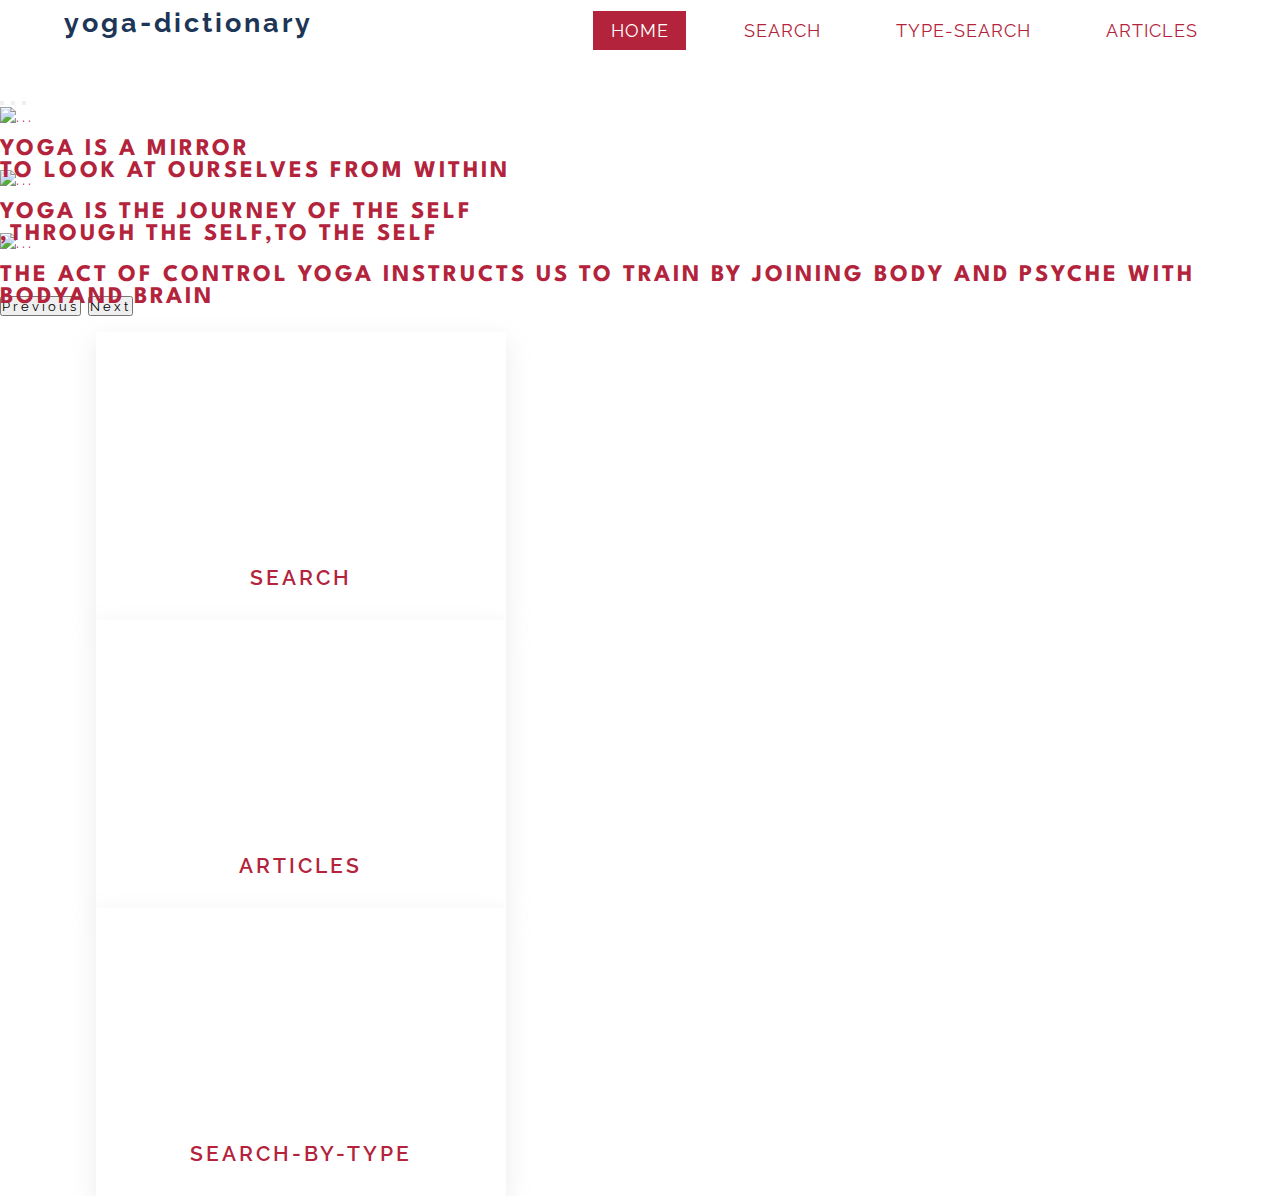
==== index.html @ ae5a981f "initial commit" ====
<!DOCTYPE html>
<html lang="en">

<head>
  <meta charset="UTF-8">
  <meta http-equiv="X-UA-Compatible" content="IE=edge">
  <meta name="viewport" content="width=device-width, initial-scale=1.0">
  <title>YOGA-DICTIONARY</title>

  <link href="https://cdn.jsdelivr.net/npm/bootstrap@5.0.0-beta2/dist/css/bootstrap.min.css" rel="stylesheet"
    integrity="sha384-BmbxuPwQa2lc/FVzBcNJ7UAyJxM6wuqIj61tLrc4wSX0szH/Ev+nYRRuWlolflfl" crossorigin="anonymous">
  <link rel="preconnect" href="https://fonts.gstatic.com">
  <link href="https://fonts.googleapis.com/css2?family=Raleway&display=swap" rel="stylesheet">
  <link href="https://fonts.googleapis.com/css2?family=Spartan&display=swap" rel="stylesheet">
  <link href="https://fonts.googleapis.com/css2?family=Comfortaa:wght@500&display=swap" rel="stylesheet">

  <link rel="stylesheet" href="./styles/navbar.styles.css">
  <link rel="stylesheet" href="./styles/home.styles.css">
  <link rel="stylesheet" href="./styles/home.mobile.styles.css">
</head>

<body>

  <div id="navbar">
    <nav class="fixed-top my-nav-2">
      <div class="container nav-wrapper">
        <div class="brand">
          <!-- <svg width="64" height="45" viewBox="0 0 64 60" fill="none" xmlns="http://www.w3.org/2000/svg">
            <path
              d="M21.0556 15.4946C22.1602 14.3682 26.2563 10.3453 22.3249 9.95191C20.1752 9.73681 12.8666 11.0392 13.1657 14.6089C13.3052 16.2733 15.793 17.1774 16.8493 17.6822C19.5602 18.9776 22.8211 19.8749 25.0503 22.0976C29.5508 26.5847 22.5726 30.6725 19.3133 32.1899C17.5691 33.0019 15.6298 33.844 13.7382 34.1761C11.5781 34.5553 14.3972 32.134 14.6466 31.8946C19.7967 26.952 24.4203 21.9925 28.2237 15.7094C30.4645 12.0076 34.9442 3.72847 28.5099 1.48351C21.69 -0.895985 13.1126 6.03058 8.81014 10.8511C4.83554 15.3043 -3.13158 27.0354 3.62076 32.673C9.84191 37.8671 19.819 35.4937 26.4316 32.8072C29.4122 31.5963 38.5463 28.5314 37.6193 23.3994C37.296 21.6095 35.7927 20.1044 34.4211 19.1719C32.3538 17.7664 32.714 18.9181 32.7037 21.4802C32.6738 28.9234 32.8887 36.6063 32.0317 44"
              stroke="#FFD700" stroke-width="2" stroke-linecap="round" stroke-linejoin="round" />
            <path
              d="M15.6796 22.3653C28.0762 22.9429 40.7381 21.5191 53.1058 20.8521C55.3058 20.7335 58.078 20.1532 60.1321 20.2521C60.8707 20.2877 62.674 20.3164 63 19.7825"
              stroke="#FFD700" stroke-width="2" stroke-linecap="round" stroke-linejoin="round" />
          </svg> -->

          <span id="home-head-name"><strong>yoga-dictionary</strong></span>
        </div>
        <div class="hamburger">
          <span></span>
          <span></span>
          <span></span>
        </div>
        <ul class="nav-list">
          <li class="active">
            <a href="./index.html">HOME</a>
          </li>
          <li><a href="./pages/search.html">SEARCH</a></li>
          <li>
            <a href="./pages/type-search.html">TYPE-SEARCH</a>
          </li>
          <li><a href="./pages/articles.html">ARTICLES</a></li>
          <!-- <li><a href="#"></a></li> -->
        </ul>
      </div>
    </nav>
  </div>

  <!-- =====================carousel=========================== -->
  <div id="carouselExampleCaptions" class="carousel slide" data-bs-ride="carousel">
    <div class="carousel-indicators">
      <button type="button" data-bs-target="#carouselExampleCaptions" data-bs-slide-to="0" class="active"
        aria-current="true" aria-label="Slide 1"></button>
      <button type="button" data-bs-target="#carouselExampleCaptions" data-bs-slide-to="1"
        aria-label="Slide 2"></button>
      <button type="button" data-bs-target="#carouselExampleCaptions" data-bs-slide-to="2"
        aria-label="Slide 3"></button>
    </div>
    <div class="carousel-inner">
      <div class="carousel-item active">
        <img src="" class="d-block w-100" alt="...">
        <div class="carousel-caption d-none d-md-block">
          <h5 class="carousal-txt"> YOGA IS A MIRROR<br>to look at ourselves from within</h5>
        </div>
      </div>
      <div class="carousel-item">
        <img src="" class="d-block w-100" alt="...">
        <div class="carousel-caption d-none d-md-block">
          <h5 class="carousal-txt">YOGA IS THE JOURNEY OF THE SELF <br>,THROUGH THE SELF,TO THE SELF</h5>
        </div>
      </div>
      <div class="carousel-item">
        <img src="" class="d-block w-100" alt="...">
        <div class="carousel-caption d-none d-md-block">
          <h5 class="carousal-txt">The act of control yoga instructs us to train by joining body and psyche with bodyand brain</h5>
        </div>
      </div>
    </div>
    <button class="carousel-control-prev" type="button" data-bs-target="#carouselExampleCaptions" data-bs-slide="prev">
      <span class="carousel-control-prev-icon" aria-hidden="true"></span>
      <span class="visually-hidden">Previous</span>
    </button>
    <button class="carousel-control-next" type="button" data-bs-target="#carouselExampleCaptions" data-bs-slide="next">
      <span class="carousel-control-next-icon" aria-hidden="true"></span>
      <span class="visually-hidden">Next</span>
    </button>
  </div>

  <div class="container">
    <div class="navigation-container row justify-content-around">
      <div class="col-6 col-lg-4">
        <div class="navigation-elem">
          <div class="nav-img">
          </div>
          <div class="nav-text">SEARCH</div>
        </div>
      </div>
      <div class="col-6 col-lg-4">
        <div class="navigation-elem">
          <div class="nav-img">
          </div>
          <div class="nav-text">ARTICLES</div>
        </div>
      </div>
      <div class="col-12 col-lg-4">
        <div class="navigation-elem nav-elem-3">
          <div class="nav-img">
          </div>
          <div class="nav-text">SEARCH-BY-TYPE</div>
        </div>
      </div>
    </div>
  </div>
  



  <script src="https://cdn.jsdelivr.net/npm/bootstrap@5.0.0-beta2/dist/js/bootstrap.bundle.min.js"
    integrity="sha384-b5kHyXgcpbZJO/tY9Ul7kGkf1S0CWuKcCD38l8YkeH8z8QjE0GmW1gYU5S9FOnJ0" crossorigin="anonymous">
  </script>
  <script src="./scripts/navbar.js"></script>
  <script src="./scripts/mainscript.js"></script>
</body>

</html>
---- styles/navbar.styles.css ----
* {
  padding: 0;
  margin: 0;
  box-sizing: border-box;
  -webkit-font-smoothing: antialiased;
  letter-spacing: 3px;
  font-family: "Raleway", sans-serif;
}
:root {
  --primary: #933ded;
  --dark: #232323;
  --pure: #b3233b;
  --smoke: whitesmoke;
  --dark-gray: #999;
}

#navbar {
  min-height: 8vh;
  width: 100%;
  background-color: rgb(255, 255, 255);
  z-index: 10;
  position: sticky;
  cursor: auto;
  margin-bottom: 1em;
}
#home-head-name {
  font-size: 1.7em;
  position: relative;
  top: -1vh;
  color: #1d3557;
  font-weight: 500;
  font-family: 'Comfortaa', cursive;
}

body {
  font-family: "Lato", sans-serif;
  /* background: var(--dark); */
  color: var(--pure);
}

.container {
  width: 1152px;
  max-width: 90%;
  margin: 0 auto;
}

.nav-wrapper {
  display: flex;
  align-items: center;
  justify-content: space-between;
}

.brand {
  display: flex;
  align-items: center;
}

.brand svg {
  height: 30px;
  margin-top: 10px;
  margin-right: 10px;
  transform: scale(2);
}

/* .brand svg path {
    fill: var(--pure);
} */

.nav-wrapper ul.nav-list {
  list-style-type: none;
  display: flex;
  align-items: center;
}
.nav-wrapper ul.nav-list li {
  margin-left: 40px;
  padding: 20px 0;
  position: relative;
  font-size: 1.1em;
}

.nav-wrapper ul.nav-list li a {
  color: var(--pure);
  text-decoration: none;
  letter-spacing: 1px;
  padding: 0.5em 1em;
  transition: all 0.5s ease-in-out;
}

.nav-wrapper ul.nav-list li a:hover,
.nav-wrapper ul.nav-list li.active a {
  color: #fff;
  background-color: var(--pure);
}

.btn {
  background: var(--primary);
  color: var(--pure);
  outline: none;
  padding: 8px 20px;
  font-size: 14px;
  cursor: pointer;
  letter-spacing: 1px;
  border: 1px solid transparent;
  transition: all 0.5s ease-in-out;
}

.btn:hover {
  background: transparent;
  border-color: var(--pure);
}

main section.header {
  display: flex;
  align-items: center;
  justify-content: center;
  text-align: center;
  margin-top: 160px;
}

main section.header h1 {
  font-size: 36px;
  font-weight: 100;
  text-transform: capitalize;
  margin-bottom: 20px;
}

main section.header h4 {
  font-size: 18px;
  font-weight: 400;
  color: var(--dark-gray);
  margin-bottom: 20px;
}
nav ul.dropdown-list {
  list-style-type: none;
  display: block;
  background: var(--smoke);
  padding: 6px 16px;
  position: absolute;
  width: max-content;
  z-index: 9999;
  left: 50%;
  transform: translateX(-50%);
  opacity: 0;
  pointer-events: none;
}

.nav-wrapper ul.dropdown-list li {
  margin-left: 0;
  padding: 5px 0;
}

.nav-wrapper ul.dropdown-list li a {
  color: var(--dark);
}

.nav-wrapper ul.nav-list li:hover .dropdown-list {
  opacity: 1;
  pointer-events: auto;
  animation: moveUp 0.5s ease-in-out forwards;
}

@keyframes moveUp {
  0% {
    opacity: 0;
    transform: translateX(-50%) translateY(50px);
  }
  100% {
    opacity: 1;
    transform: translateX(-50%) translateY(20px);
  }
}

.hamburger {
  display: none;
}

.mobile .hamburger {
  display: flex;
  flex-direction: column;
  padding: 20px 0;
  cursor: pointer;
}

.mobile .hamburger span {
  background: var(--pure);
  width: 28px;
  height: 2px;
  margin-bottom: 8px;
}

.mobile ul.nav-list {
  /* background: -webkit-linear-gradient(45deg, #434343, #000000);
    background: linear-gradient(45deg, #434343, #000000); */
  background-color: white;
  position: fixed;
  left: 0;
  top: 0;
  width: 100%;
  height: 100%;
  display: flex;
  flex-direction: column;
  padding-top: 80px;
  opacity: 0;
  pointer-events: none;
  transition: all 0.3s ease-in-out;
}

.hamburger,
.brand {
  z-index: 9999;
}

.mobile ul.nav-list.open {
  opacity: 1;
  pointer-events: auto;
}

.mobile .hamburger span {
  transform-origin: left;
  transition: all 0.3s ease-in-out;
}

.mobile ul.nav-list li a {
  font-size: 20px;
}

.mobile ul.dropdown-list {
  position: relative;
  background: transparent;
  text-align: center;
  height: 0;
  overflow-y: hidden;
  transition: opacity 1s ease-in-out;
  padding-top: 0;
}

.mobile .nav-wrapper ul li:hover .dropdown-list {
  height: max-content;
  padding-top: 6px;
}

.mobile ul.nav-list li {
  margin-left: 0;
  text-align: center;
}

.mobile .nav-wrapper ul.dropdown-list li a {
  color: var(--dark-gray);
}
---- styles/home.styles.css ----
* {
  padding: 0;
  margin: 0;
  scroll-behavior: smooth;
  transition: all ease-in-out 0.5s;
}

body {
  margin: 0;
  height: 100vh;
  background-color: rgb(255, 255, 255);
  font-family: "Josefin Sans", sans-serif;
  /* cursor: none; */
  overflow-x:hidden;
}
a {
  text-decoration: none;
}

.navigation-container{
  margin-top: 1em;
}

.navigation-elem{
  max-width: 32vw;
  min-height: 32vh;
  background-color: rgb(255, 255, 255);
  margin: 0 2em;
  box-shadow: rgba(149, 157, 165, 0.2) 0px 8px 24px;

}

.navigation-elem:hover{
  box-shadow: rgba(100, 100, 111, 0.2) 0px 7px 29px 0px;
  transform: scale(1.1);
}

.nav-img{
  background-position: center;
  background-size: cover;
  min-width: 100%;
  max-width: 100%;
  min-height: 25vh;
  max-height: 25vh;
  margin-bottom: 0.5em;
  /* background-color: red; */
}
.navigation-elem .nav-text{
  font-size: 1.3em;
  font-weight: 600;
  text-align: center;
  letter-spacing: 3px;
}
.carousal-txt {
  text-transform: uppercase;
  font-family: 'Spartan', sans-serif;
  font-weight: 700;
  font-size: 1.5em;
  position: relative;
  top: 0.5em;
  
}
---- styles/home.mobile.styles.css ----
@media only screen and (max-width: 860px){
  .navigation-container{
    margin-top: 1em;
  }
  
  .navigation-elem{
    min-width: 40vw;
    max-width: 40vw;
    min-height: 20vh;
    background-color: rgb(255, 255, 255);
    margin: 0.5em 0em;
  }
  .navigation-elem:hover{
    box-shadow: rgba(100, 100, 111, 0.2) 0px 7px 29px 0px;
    /* transform: scale(1.1); */
    transform: scale(1);
  }
  .nav-elem-3{
    min-width: 100%;
    max-width: 100%;
  }
  .nav-img{
    background-position: center;
    background-size: cover;
    min-width: 100%;
    max-width: 100%;
    min-height: 18vh;
    max-height: 18vh;
    margin-bottom: 0.5em;
    /* background-color: red; */
  }
  .navigation-elem .nav-text{
    font-size: 1.3em;
    font-weight: 600;
    text-align: center;
    letter-spacing: 3px;
  }
}
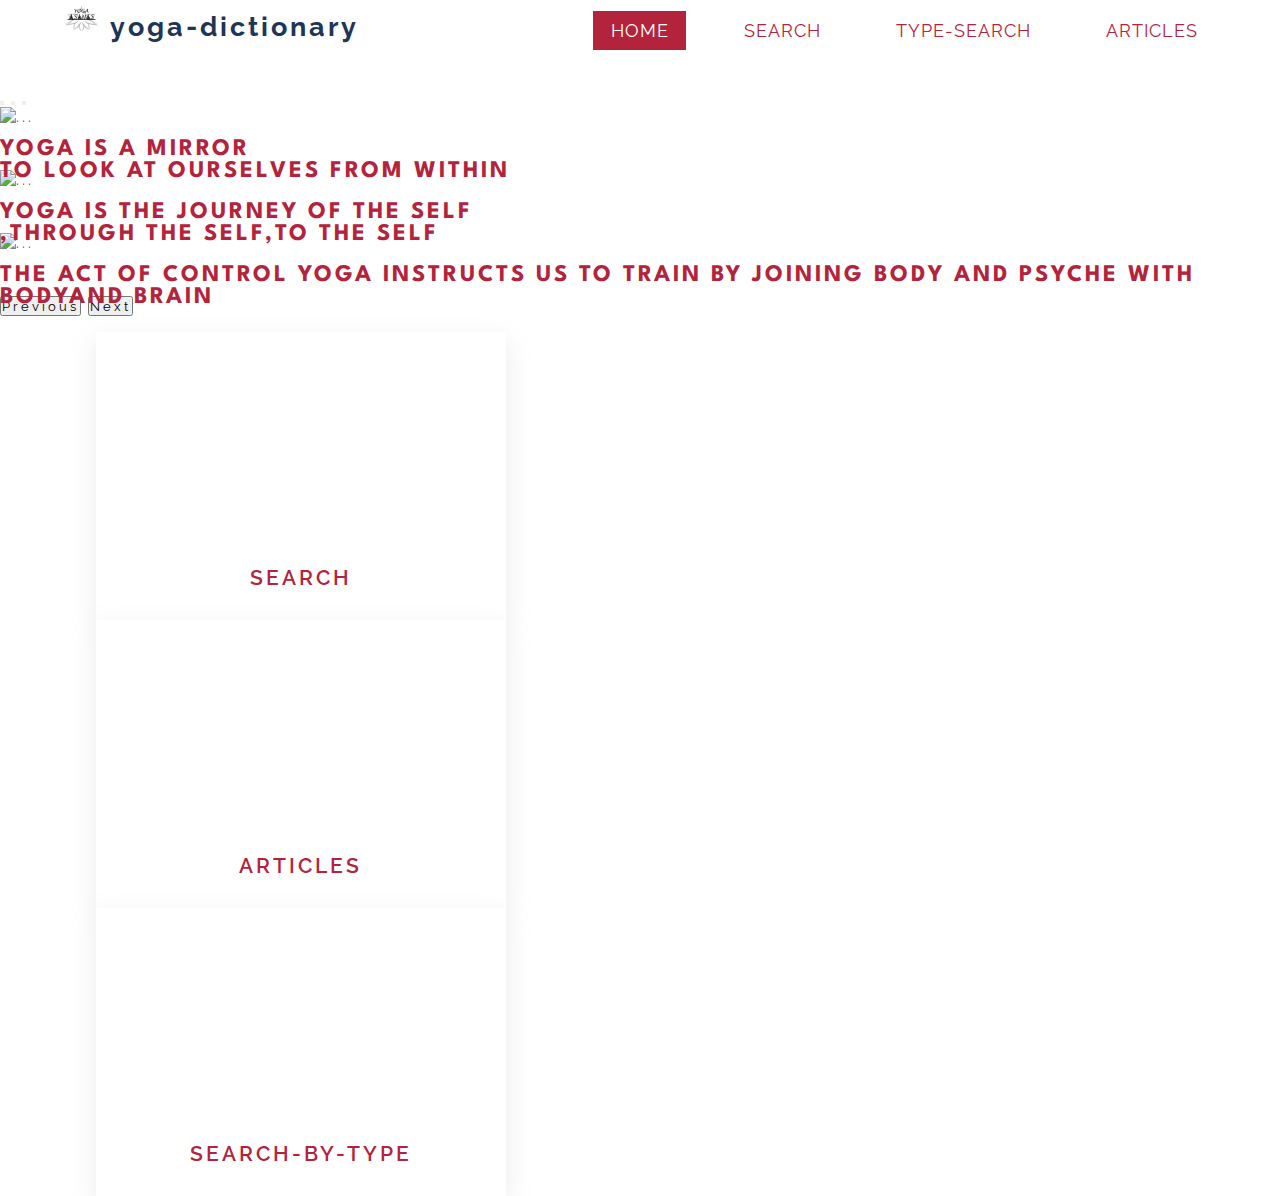
==== commit 1ea0bf42: "added the logo" ====
--- a/index.html
+++ b/index.html
@@ -34,7 +34,7 @@
               stroke="#FFD700" stroke-width="2" stroke-linecap="round" stroke-linejoin="round" />
           </svg> -->
 
-          <span id="home-head-name"><strong>yoga-dictionary</strong></span>
+          <span id="home-head-name"><img src="./assets/logo1.jpg" alt="" width="35" height="35" class="d-inline-block align-text-top"> <strong>yoga-dictionary</strong></span>
         </div>
         <div class="hamburger">
           <span></span>
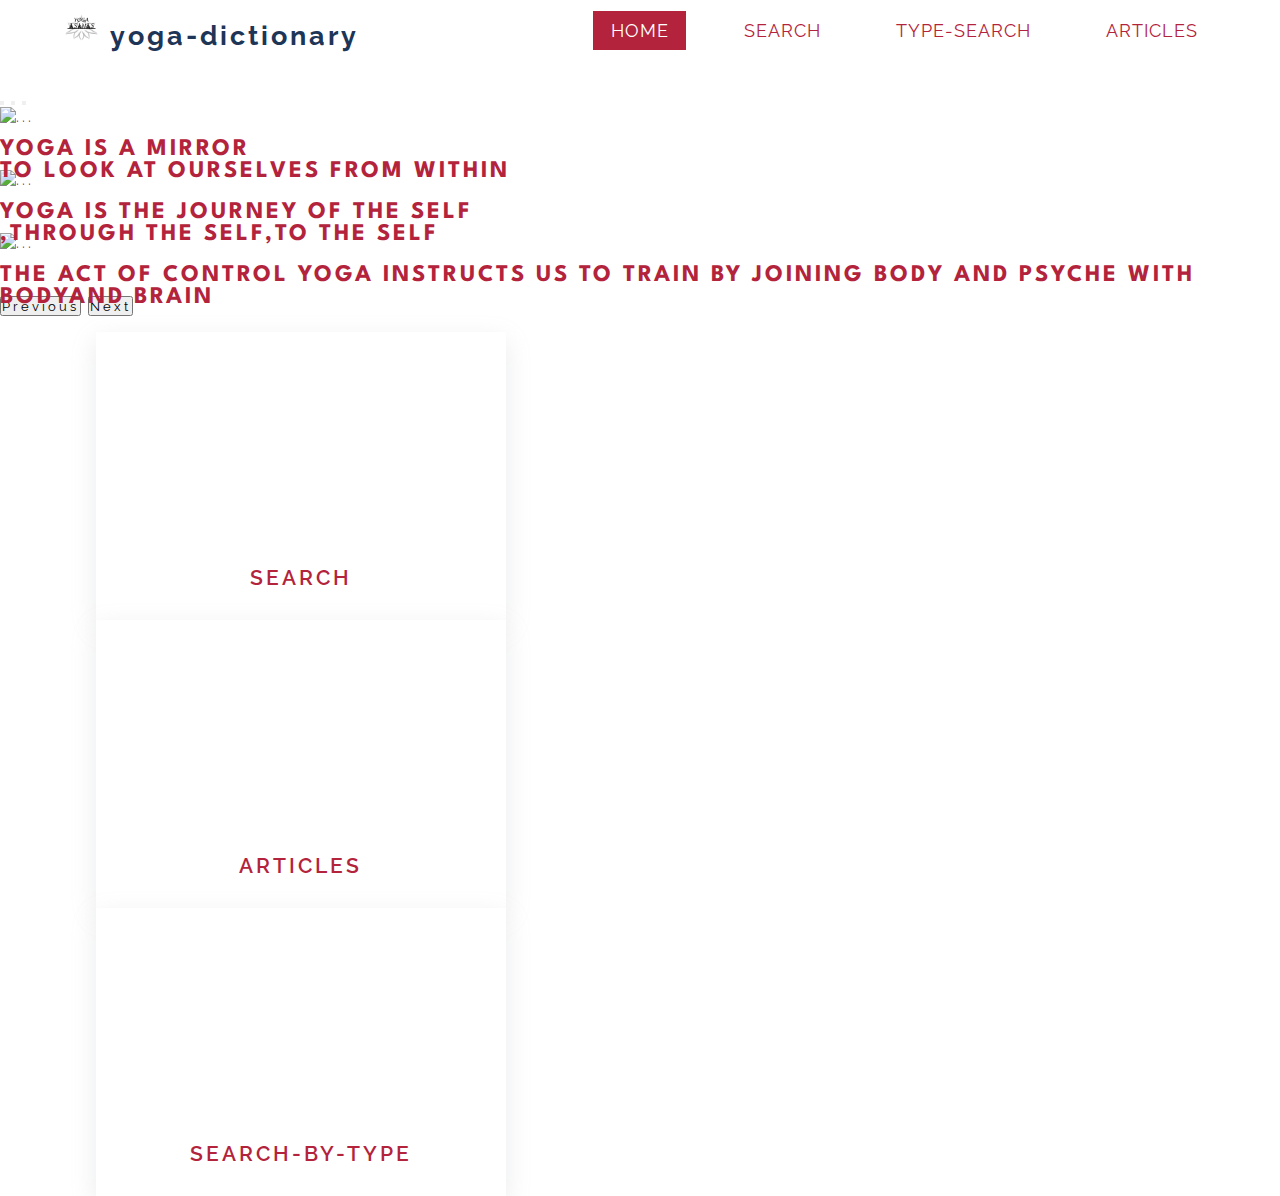
==== commit 9f5883aa: "fixed mobile responsiveness issues" ====
--- a/index.html
+++ b/index.html
@@ -34,7 +34,8 @@
               stroke="#FFD700" stroke-width="2" stroke-linecap="round" stroke-linejoin="round" />
           </svg> -->
 
-          <span id="home-head-name"><img src="./assets/logo1.jpg" alt="" width="35" height="35" class="d-inline-block align-text-top"> <strong>yoga-dictionary</strong></span>
+          <span id="home-head-name"><img src="./assets/logo1.jpg" alt="" width="35" height="35"
+              class="d-inline-block align-text-top"> <strong>yoga-dictionary</strong></span>
         </div>
         <div class="hamburger">
           <span></span>
@@ -82,7 +83,8 @@
       <div class="carousel-item">
         <img src="" class="d-block w-100" alt="...">
         <div class="carousel-caption d-none d-md-block">
-          <h5 class="carousal-txt">The act of control yoga instructs us to train by joining body and psyche with bodyand brain</h5>
+          <h5 class="carousal-txt">The act of control yoga instructs us to train by joining body and psyche with bodyand
+            brain</h5>
         </div>
       </div>
     </div>
@@ -99,29 +101,39 @@
   <div class="container">
     <div class="navigation-container row justify-content-around">
       <div class="col-6 col-lg-4">
-        <div class="navigation-elem">
-          <div class="nav-img">
+        <a href="./pages/search.html">
+          <div class="navigation-elem">
+            <div class="nav-img">
+            </div>
+            <div class="nav-text">SEARCH</div>
           </div>
-          <div class="nav-text">SEARCH</div>
-        </div>
+        </a>
       </div>
       <div class="col-6 col-lg-4">
-        <div class="navigation-elem">
-          <div class="nav-img">
+        <a href="./pages/articles.html">
+          <div class="navigation-elem">
+            <div class="nav-img">
+            </div>
+            <div class="nav-text">ARTICLES</div>
           </div>
-          <div class="nav-text">ARTICLES</div>
-        </div>
+        </a>
       </div>
       <div class="col-12 col-lg-4">
-        <div class="navigation-elem nav-elem-3">
-          <div class="nav-img">
+        <a href="./pages/type-search.html">
+          <div class="navigation-elem nav-elem-3">
+            <div class="nav-img">
+            </div>
+            <div class="nav-text">SEARCH-BY-TYPE</div>
           </div>
-          <div class="nav-text">SEARCH-BY-TYPE</div>
-        </div>
+        </a>
       </div>
+
+
+
+
     </div>
   </div>
-  
+
 
 
 
--- a/styles/navbar.styles.css
+++ b/styles/navbar.styles.css
@@ -15,7 +15,9 @@
 }
 
 #navbar {
+  letter-spacing: 1px;
   min-height: 8vh;
+  max-height: 8vh;
   width: 100%;
   background-color: rgb(255, 255, 255);
   z-index: 10;
@@ -26,22 +28,23 @@
 #home-head-name {
   font-size: 1.7em;
   position: relative;
-  top: -1vh;
+  /* top: -1vh; */
   color: #1d3557;
   font-weight: 500;
   font-family: 'Comfortaa', cursive;
 }
 
 body {
-  font-family: "Lato", sans-serif;
+  /* font-family: "Lato", sans-serif; */
   /* background: var(--dark); */
   color: var(--pure);
 }
 
 .container {
   width: 1152px;
-  max-width: 90%;
+  max-width: 100%;
   margin: 0 auto;
+  background-color: white;
 }
 
 .nav-wrapper {
--- a/styles/home.styles.css
+++ b/styles/home.styles.css
@@ -59,4 +59,7 @@
   position: relative;
   top: 0.5em;
   
+}
+.navigation-elem .nav-text{
+  color: #B3233B;
 }--- a/styles/home.mobile.styles.css
+++ b/styles/home.mobile.styles.css
@@ -35,4 +35,7 @@
     text-align: center;
     letter-spacing: 3px;
   }
+  #carouselExampleCaptions{
+    margin-top: 2em;
+  }
 }